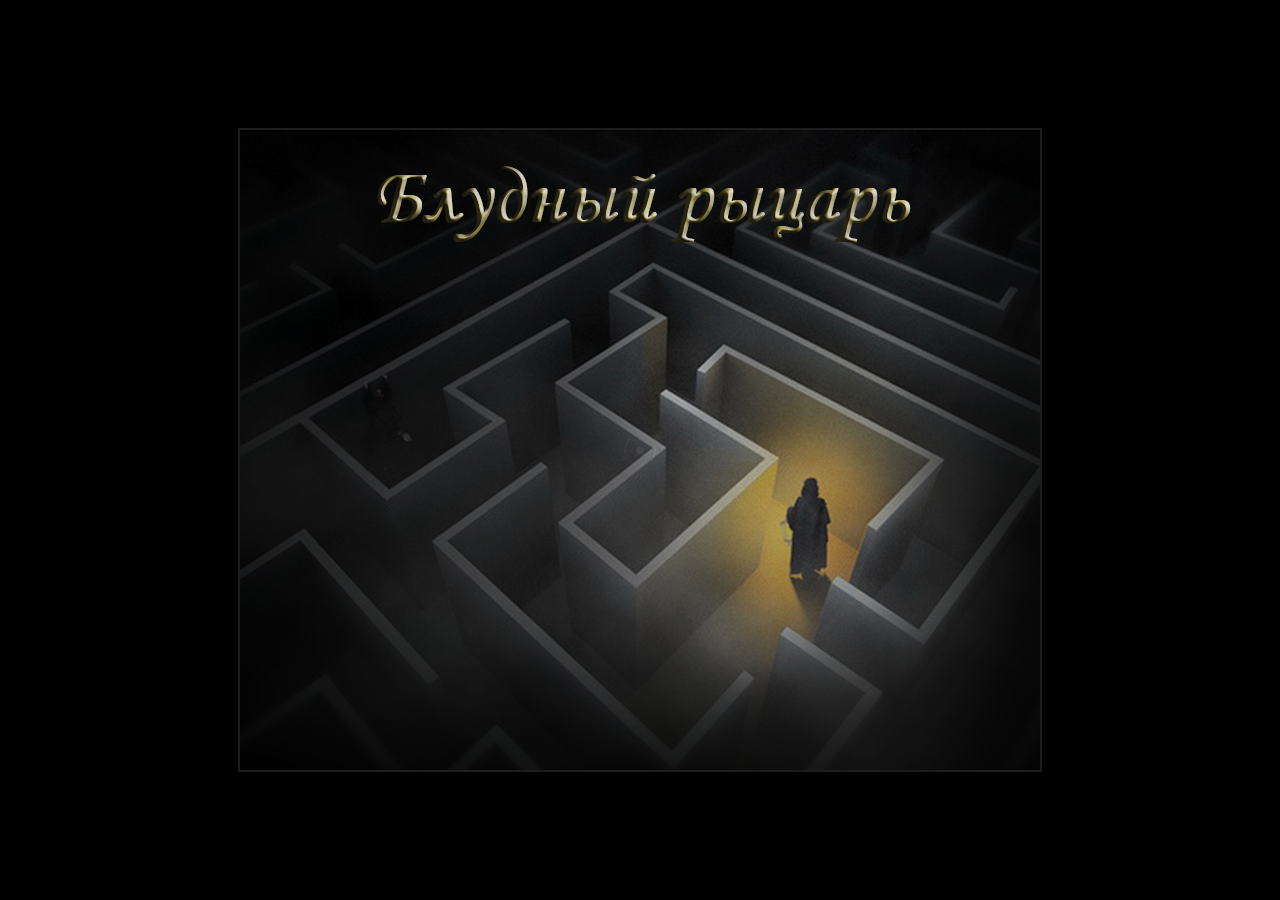
==== Game/index.html @ bbf7e664 "Add music" ====
<!DOCTYPE html>
<html>
<head>
    <meta charset="utf-8">
    <title>Prodigal knight</title>
    <link rel="stylesheet" type="text/css" href="css/st.css">
    <script type="text/javascript" src="scripts/jquery-2.0.3.min.js"></script>
    <script type="text/javascript" src="scripts/js.js"></script>
</head>
<body>
    <audio src="audio/music.ogg" id="music" loop></audio>
    <div id="game-wrap">
        <div id="loading"></div>
        <div id="cover"></div>
        <div id="audio-select" class="window">
            <div class="center"></div>
            <div class="inner">
                <h3>Выберите настройки звука</h3>
                <a href="#" class="button" id="audioTrue"><span>Играть со звуком</span></a>
                <a href="#" class="button" id="audioFalse"><span>Играть без звука</span></a>
                <p>Позже можно изменить в настройках в левом верхнем углу.</p>
            </div>
        </div>
        <div id="menu-bar">
            <a href="#" id="toggleMusic">Музыка</a>
            <a href="#" id="toggleSound">Звук</a>
            <a href="#" id="togglePause">Пауза</a>
            <a href="#" id="toggleHelp">Помощь</a>
        </div>
        <div id="main" class="window">
            <div class="center"></div>
            <a href="#" class="button" id="playGameBtn"><span>Начать игру</span></a>
            <a href="#" class="button" id="overallStatsBtn"><span>Общая статистика</span></a>
            <a href="#" class="button" id="resetGameDataBtn"><span>Сброс данных игры</span></a>
        </div>
        <div id="levels" class="window">
            <h3>Уровни</h3>
            <p>Пройдено: <strong><span id="completedLevels"></span>/10</strong></p>
            <div class="levelList clearfix">
                <div class="levelWrap">
                    <a href="#" rel="0" class="level btnLevel"><span>1<small class="levelScore"></small></span></a>
                </div>
                <div class="levelWrap">
                    <a href="#" rel="1" class="level btnLevel"><span>2<small class="levelScore"></small></span></a>
                </div>
                <div class="levelWrap">
                    <a href="#" rel="2" class="level btnLevel"><span>3<small class="levelScore"></small></span></a>
                </div>
                <div class="levelWrap">
                    <a href="#" rel="3" class="level btnLevel"><span>4<small class="levelScore"></small></span></a>
                </div>
                <div class="levelWrap">
                    <a href="#" rel="4" class="level btnLevel"><span>5<small class="levelScore"></small></span></a>
                </div>
                <div class="levelWrap">
                    <a href="#" rel="5" class="level btnLevel"><span>6<small class="levelScore"></small></span></a>
                </div>
                <div class="levelWrap">
                    <a href="#" rel="6" class="level btnLevel"><span>7<small class="levelScore"></small></span></a>
                </div>
                <div class="levelWrap">
                    <a href="#" rel="7" class="level btnLevel"><span>8<small class="levelScore"></small></span></a>
                </div>
                <div class="levelWrap">
                    <a href="#" rel="8" class="level btnLevel"><span>9<small class="levelScore"></small></span></a>
                </div>
                <div class="levelWrap">
                    <a href="#" rel="9" class="level btnLevel"><span>10<small class="levelScore"></small></span></a>
                </div>
            </div>
            <a href="#" class="button" id="returnFromLevelsToMainBtn"><span>Вернуться на главную</span></a>
        </div>
        <div id="overall-stats" class="window">
            <div class="center"></div>
            <table>
                <tr>
                    <th colspan="2">Общая статистика</th>
                </tr>
                <tr>
                    <td>Общий счет:</td>
                    <td id="overallScore"></td>
                </tr>
                <tr>
                    <td>Пройдено уровней:</td>
                    <td id="overallLevelsPlayed"></td>
                </tr>
                <tr>
                    <td>Общее время игры:</td>
                    <td id="overallTimePlayed"></td>
                </tr>
            </table>
            <a href="#" class="button" id="returnFromStatsToMainBtn"><span>Вернуться на главную</span></a>
        </div>
        <div id="game" class="window">
            <canvas class="map" id="peopleCanvas"></canvas>
            <canvas class="map" id="spiritCanvas"></canvas>
            <canvas id="playerCanvas"></canvas>
            <canvas id="teleportCanvas"></canvas>
        </div>
    </div><!-- end #game-wrap -->
    <script>
    </script>
</body>
</html>
---- Game/css/st.css ----
/*===============================================================================================*/
/*Общее */
/*===============================================================================================*/
* {
    margin: 0;
    padding: 0;
}

body {
    background: #000;
    color: #aaa;
    font: 100%/20px 'helvetica neue', helvetica, arial, sans-serif;
    text-align: center;
}

a {
    color: #fff;
    font-weight: bold;
    text-decoration: none;
}

a:focus {
    outline: none;
}

.center {
    padding: 100px 0 0;
}

/*===============================================================================================*/
/*Структура */
/*===============================================================================================*/
#loading {
    background: #000000 url(../images/LOADING.gif) no-repeat center;
    height: 100%;
    left: 0;
    position: absolute;
    top: 0;
    width: 100%;
    z-index: 100;
}

#cover {
    background: url(../images/COVER.png);
    height: 100%;
    left: 0;
    position: absolute;
    top: 0;
    width: 100%;
    z-index: 90;
}

#game-wrap {
    background: url(../images/MAIN.png);
    border: 2px solid #1d1d1d;
    height: 640px;
    width: 800px;
    position: absolute;
    left: 50%;
    top: 50%;
    margin: -322px 0 0 -402px;
}

.window {
    height: 520px;
    width: 700px;
    padding: 120px 50px 0;
    position: absolute;
    left: 0;
    top: 0;
    z-index: 2;
}

#main {
    display: none;
}

#levels {
    display: none;
    background: url(../images/LEVELS.png);
}

#overall-stats {
    display: none;
    background: url(../images/OVERALL_STATS.png);
}

#game {
    display: none;
}

/*===============================================================================================*/
/*Канвас */
/*===============================================================================================*/
canvas {
    cursor: crosshair;
    position: absolute;
    left: 0;
    top: 0;
    display: block;
}

.map {
    z-index: 2;
}

#peopleCanvas {
    display: none;
}

#spiritCanvas {
    display: none;
}

#playerCanvas {
    z-index: 3;
}

#teleportCanvas {
    z-index: 4;
}

/*===============================================================================================*/
/*Кнопки */
/*===============================================================================================*/
.button {
    background: linear-gradient(#222, #111);
    border: 1px solid #000;
    border-radius: 2px;
    box-shadow: 0 1px 0 #222;
    display: block;
    height: 40px;
    line-height: 40px;
    margin: 0 auto 10px;
    text-align: center;
    width: 348px;
}

.button span {
    border-radius: 2px;
    box-shadow: inset 0 1px 0 #333;
    color: #ccc;
    display: block;
    font-size: 14px;
    font-weight: bold;
    padding: 0 20px;
}

.button:hover span {
    background: rgba(255, 255, 255, .05);
    color: #fff;
}

.button:active span {
    background: #111;
    box-shadow: inset 0 0 10px #000;
    color: #999;
}

.btnLevel {
    background: linear-gradient(rgba(34, 34, 34, .7), rgba(17, 17, 17, .7));
    display: block;
    line-height: 40px;
    margin: 0 auto 10px;
    text-align: center;
}

.btnLevel span {
    color: #cccccc;
    display: block;
    font-size: 14px;
    font-weight: bold;
    padding: 0 20px;
}

.btnLevel:hover span {
    background: rgba(255, 255, 255, .05);
    color: #ffffff;
}

.btnLevel:active span {
    background: rgba(17, 17, 17, .05);
    color: #999999;
}

.btnLevel.disabled {
    cursor: default;
    opacity: .25;
}

/*============================================================================================*/
/*Menu Bar */
/*============================================================================================*/
#menu-bar {
    display: none;
    left: 0;
    top: 0;
    height: 30px;
    line-height: 30px;
    position: absolute;
    text-align: center;
    width: 800px;
    z-index: 50;
}

#menu-bar a {
    display: block;
    background: rgba(255, 255, 255, .08);
    color: #cccccc;
    float: left;
    font-size: 14px;
    font-weight: bold;
    height: 30px;
    margin: 1px 1px 0 1px;
    padding: 0 15px;
    width: 50px;
}

#menu-bar a:hover {
    background: rgba(255, 255, 255, .1);
    color: #ffffff;
}

#menu-bar a.off {
    color: #cc0000;
    text-decoration: line-through;
    text-shadow: none;
}

#menu-bar a.off:hover {
    color: #ff0000;
}

#menu-bar #toggleMusic, #menu-bar #toggleSound {
    float: left;
}

#menu-bar #toggleHelp, #menu-bar #togglePause {
    float: right;
}

/*============================================================================================*/
/* Audio Select */
/*============================================================================================*/
#audio-select .inner {
    margin: 0 auto 20px;
    width: 350px;
}

/*============================================================================================*/
/* Оформление */
/*============================================================================================*/
h3 {
    color: #ffffff;
    font-size: 25px;
    font-weight: bold;
    margin: 0 0 10px;
}

p {
    color: #cccccc;
    font-size: 14px;
    margin: 0 0 20px;
}

/*============================================================================================*/
/*Статистика */
/*============================================================================================*/
table {
    border-collapse: separate;
    border-spacing: 1px;
    margin: 0 auto 20px;
    width: 348px;
}

th {
    background: rgba(41, 41, 41, .75);
    padding: 6px 16px;
    color: #ffffff;
    font-size: 14px;
    font-weight: bold;
}

td {
    background: rgba(41, 41, 41, .5);
    padding: 6px 16px;
    color: #ffffff;
    font-size: 12px;
    font-weight: bold;
    text-align: left;
    width: 50%;
}

/*============================================================================================*/
/*Уровни */
/*============================================================================================*/
strong {
    color: #ffffff;
    font-weight: bold;
}

.levelList {
    clear: both;
    margin: 0 0 10px;
    position: relative;
}

.clearfix:before, .clearfix:after {
    content: '';
    display: table;
}

.clearfix:after {
    clear: both;
}

.levelWrap {
    clear: none;
    float: left;
    margin: 0 5px 15px;
    position: relative;
}

.level .levelScore {
    color: #999;
    bottom: 12px;
    display: block;
    font-style: normal;
    font-size: 10px;
}

.level span {
    line-height: 18px;
    text-align: center;
}

.levelList .levelWrap .level.disabled span {
    color: #999999;
}

.levelWrap .level {
    clear: none;
    height: 40px;
    position: relative;
    width: 125px;
}

.levelWrap:nth-child(1) .level span {
    color: hsl(30, 100%, 50%);
}

.levelWrap:nth-child(2) .level span {
    color: hsl(60, 100%, 50%);
}

.levelWrap:nth-child(3) .level span {
    color: hsl(90, 100%, 50%);
}

.levelWrap:nth-child(4) .level span {
    color: hsl(120, 100%, 50%);
}

.levelWrap:nth-child(5) .level span {
    color: hsl(150, 100%, 50%);
}

.levelWrap:nth-child(6) .level span {
    color: hsl(180, 100%, 50%);
}

.levelWrap:nth-child(7) .level span {
    color: hsl(210, 100%, 50%);
}

.levelWrap:nth-child(8) .level span {
    color: hsl(240, 100%, 50%);
}

.levelWrap:nth-child(9) .level span {
    color: hsl(270, 100%, 54%);
}

.levelWrap:nth-child(10) .level span {
    color: hsl(300, 100%, 58%);
}
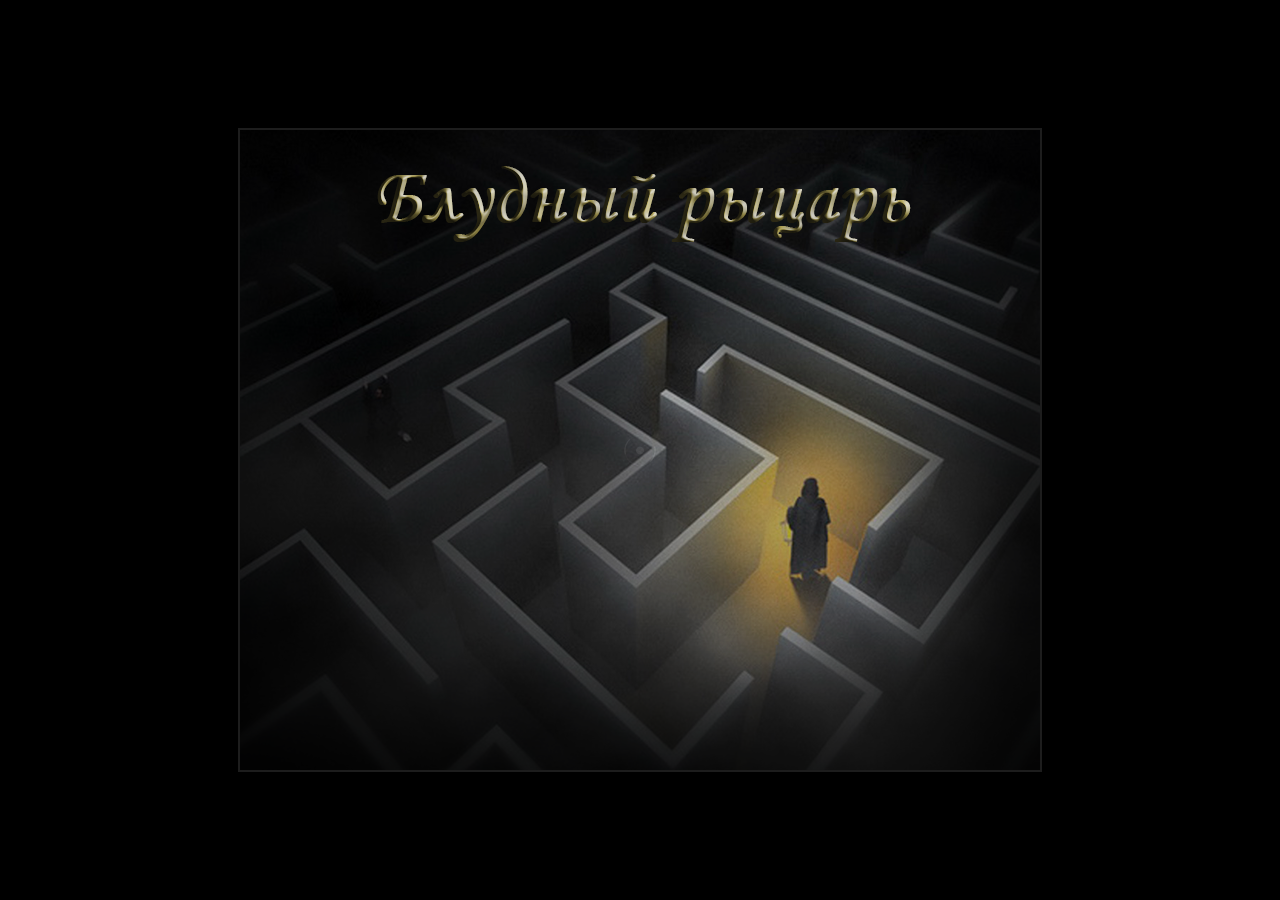
==== commit 06299c0c: "Updated initialization level" ====
--- a/Game/index.html
+++ b/Game/index.html
@@ -6,6 +6,7 @@
     <link rel="stylesheet" type="text/css" href="css/st.css">
     <script type="text/javascript" src="scripts/jquery-2.0.3.min.js"></script>
     <script type="text/javascript" src="scripts/js.js"></script>
+    <script type="text/javascript" src="scripts/game.js"></script>
 </head>
 <body>
     <audio src="audio/music.ogg" id="music" loop></audio>
